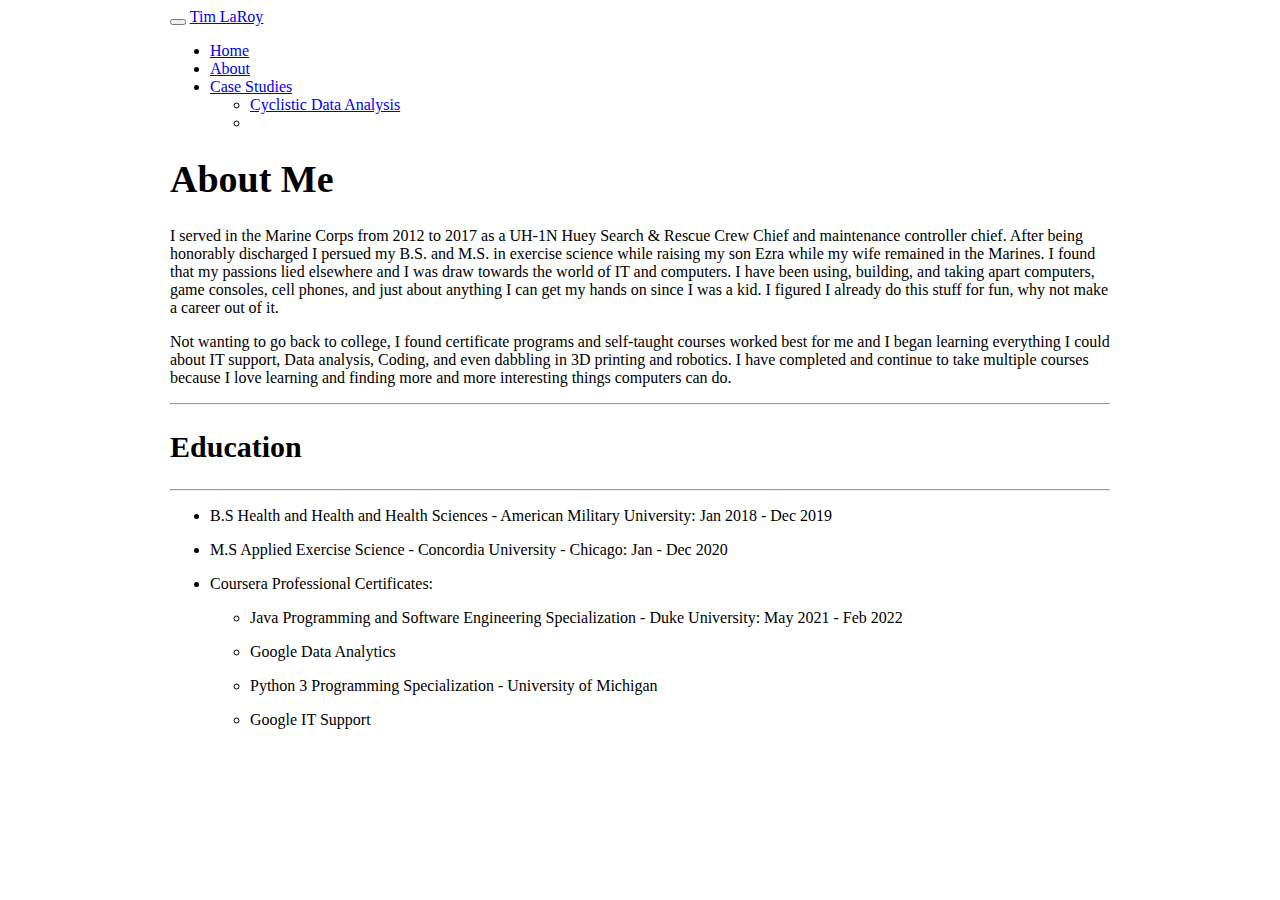
==== about.html @ 833f99ba "Add files via upload" ====
<!DOCTYPE html>

<html>

<head>

<meta charset="utf-8" />
<meta name="generator" content="pandoc" />
<meta http-equiv="X-UA-Compatible" content="IE=EDGE" />




<title>About Me</title>

<script src="site_libs/header-attrs-2.14/header-attrs.js"></script>
<script src="site_libs/jquery-3.6.0/jquery-3.6.0.min.js"></script>
<meta name="viewport" content="width=device-width, initial-scale=1" />
<link href="site_libs/bootstrap-3.3.5/css/bootstrap.min.css" rel="stylesheet" />
<script src="site_libs/bootstrap-3.3.5/js/bootstrap.min.js"></script>
<script src="site_libs/bootstrap-3.3.5/shim/html5shiv.min.js"></script>
<script src="site_libs/bootstrap-3.3.5/shim/respond.min.js"></script>
<style>h1 {font-size: 34px;}
       h1.title {font-size: 38px;}
       h2 {font-size: 30px;}
       h3 {font-size: 24px;}
       h4 {font-size: 18px;}
       h5 {font-size: 16px;}
       h6 {font-size: 12px;}
       code {color: inherit; background-color: rgba(0, 0, 0, 0.04);}
       pre:not([class]) { background-color: white }</style>
<script src="site_libs/navigation-1.1/tabsets.js"></script>
<link href="site_libs/highlightjs-9.12.0/default.css" rel="stylesheet" />
<script src="site_libs/highlightjs-9.12.0/highlight.js"></script>

<style type="text/css">
  code{white-space: pre-wrap;}
  span.smallcaps{font-variant: small-caps;}
  span.underline{text-decoration: underline;}
  div.column{display: inline-block; vertical-align: top; width: 50%;}
  div.hanging-indent{margin-left: 1.5em; text-indent: -1.5em;}
  ul.task-list{list-style: none;}
    </style>

<style type="text/css">code{white-space: pre;}</style>
<script type="text/javascript">
if (window.hljs) {
  hljs.configure({languages: []});
  hljs.initHighlightingOnLoad();
  if (document.readyState && document.readyState === "complete") {
    window.setTimeout(function() { hljs.initHighlighting(); }, 0);
  }
}
</script>









<style type = "text/css">
.main-container {
  max-width: 940px;
  margin-left: auto;
  margin-right: auto;
}
img {
  max-width:100%;
}
.tabbed-pane {
  padding-top: 12px;
}
.html-widget {
  margin-bottom: 20px;
}
button.code-folding-btn:focus {
  outline: none;
}
summary {
  display: list-item;
}
details > summary > p:only-child {
  display: inline;
}
pre code {
  padding: 0;
}
</style>


<style type="text/css">
.dropdown-submenu {
  position: relative;
}
.dropdown-submenu>.dropdown-menu {
  top: 0;
  left: 100%;
  margin-top: -6px;
  margin-left: -1px;
  border-radius: 0 6px 6px 6px;
}
.dropdown-submenu:hover>.dropdown-menu {
  display: block;
}
.dropdown-submenu>a:after {
  display: block;
  content: " ";
  float: right;
  width: 0;
  height: 0;
  border-color: transparent;
  border-style: solid;
  border-width: 5px 0 5px 5px;
  border-left-color: #cccccc;
  margin-top: 5px;
  margin-right: -10px;
}
.dropdown-submenu:hover>a:after {
  border-left-color: #adb5bd;
}
.dropdown-submenu.pull-left {
  float: none;
}
.dropdown-submenu.pull-left>.dropdown-menu {
  left: -100%;
  margin-left: 10px;
  border-radius: 6px 0 6px 6px;
}
</style>

<script type="text/javascript">
// manage active state of menu based on current page
$(document).ready(function () {
  // active menu anchor
  href = window.location.pathname
  href = href.substr(href.lastIndexOf('/') + 1)
  if (href === "")
    href = "index.html";
  var menuAnchor = $('a[href="' + href + '"]');

  // mark it active
  menuAnchor.tab('show');

  // if it's got a parent navbar menu mark it active as well
  menuAnchor.closest('li.dropdown').addClass('active');

  // Navbar adjustments
  var navHeight = $(".navbar").first().height() + 15;
  var style = document.createElement('style');
  var pt = "padding-top: " + navHeight + "px; ";
  var mt = "margin-top: -" + navHeight + "px; ";
  var css = "";
  // offset scroll position for anchor links (for fixed navbar)
  for (var i = 1; i <= 6; i++) {
    css += ".section h" + i + "{ " + pt + mt + "}\n";
  }
  style.innerHTML = "body {" + pt + "padding-bottom: 40px; }\n" + css;
  document.head.appendChild(style);
});
</script>

<!-- tabsets -->

<style type="text/css">
.tabset-dropdown > .nav-tabs {
  display: inline-table;
  max-height: 500px;
  min-height: 44px;
  overflow-y: auto;
  border: 1px solid #ddd;
  border-radius: 4px;
}

.tabset-dropdown > .nav-tabs > li.active:before {
  content: "";
  font-family: 'Glyphicons Halflings';
  display: inline-block;
  padding: 10px;
  border-right: 1px solid #ddd;
}

.tabset-dropdown > .nav-tabs.nav-tabs-open > li.active:before {
  content: "&#xe258;";
  border: none;
}

.tabset-dropdown > .nav-tabs.nav-tabs-open:before {
  content: "";
  font-family: 'Glyphicons Halflings';
  display: inline-block;
  padding: 10px;
  border-right: 1px solid #ddd;
}

.tabset-dropdown > .nav-tabs > li.active {
  display: block;
}

.tabset-dropdown > .nav-tabs > li > a,
.tabset-dropdown > .nav-tabs > li > a:focus,
.tabset-dropdown > .nav-tabs > li > a:hover {
  border: none;
  display: inline-block;
  border-radius: 4px;
  background-color: transparent;
}

.tabset-dropdown > .nav-tabs.nav-tabs-open > li {
  display: block;
  float: none;
}

.tabset-dropdown > .nav-tabs > li {
  display: none;
}
</style>

<!-- code folding -->




</head>

<body>


<div class="container-fluid main-container">




<div class="navbar navbar-inverse  navbar-fixed-top" role="navigation">
  <div class="container">
    <div class="navbar-header">
      <button type="button" class="navbar-toggle collapsed" data-toggle="collapse" data-bs-toggle="collapse" data-target="#navbar" data-bs-target="#navbar">
        <span class="icon-bar"></span>
        <span class="icon-bar"></span>
        <span class="icon-bar"></span>
      </button>
      <a class="navbar-brand" href="index.html">Tim LaRoy</a>
    </div>
    <div id="navbar" class="navbar-collapse collapse">
      <ul class="nav navbar-nav">
        
      </ul>
      <ul class="nav navbar-nav navbar-right">
        <li>
  <a href="index.html">Home</a>
</li>
<li>
  <a href="about.html">About</a>
</li>
<li class="dropdown">
  <a href="#" class="dropdown-toggle" data-toggle="dropdown" role="button" data-bs-toggle="dropdown" aria-expanded="false">
    Case Studies
     
    <span class="caret"></span>
  </a>
  <ul class="dropdown-menu" role="menu">
    <li>
      <a href="cyclistic_case_study.html">Cyclistic Data Analysis</a>
    </li>
    <li class="divider"></li>
  </ul>
</li>
      </ul>
    </div><!--/.nav-collapse -->
  </div><!--/.container -->
</div><!--/.navbar -->

<div id="header">



<h1 class="title toc-ignore">About Me</h1>

</div>


<p>I served in the Marine Corps from 2012 to 2017 as a UH-1N Huey Search
&amp; Rescue Crew Chief and maintenance controller chief. After being
honorably discharged I persued my B.S. and M.S. in exercise science
while raising my son Ezra while my wife remained in the Marines. I found
that my passions lied elsewhere and I was draw towards the world of IT
and computers. I have been using, building, and taking apart computers,
game consoles, cell phones, and just about anything I can get my hands
on since I was a kid. I figured I already do this stuff for fun, why not
make a career out of it.</p>
<p>Not wanting to go back to college, I found certificate programs and
self-taught courses worked best for me and I began learning everything I
could about IT support, Data analysis, Coding, and even dabbling in 3D
printing and robotics. I have completed and continue to take multiple
courses because I love learning and finding more and more interesting
things computers can do.</p>
<hr />
<div id="education" class="section level2">
<h2>Education</h2>
<hr />
<ul>
<li><p>B.S Health and Health and Health Sciences - American Military
University: Jan 2018 - Dec 2019</p></li>
<li><p>M.S Applied Exercise Science - Concordia University - Chicago:
Jan - Dec 2020</p></li>
<li><p>Coursera Professional Certificates:</p>
<ul>
<li><p>Java Programming and Software Engineering Specialization - Duke
University: May 2021 - Feb 2022</p></li>
<li><p>Google Data Analytics</p></li>
<li><p>Python 3 Programming Specialization - University of
Michigan</p></li>
<li><p>Google IT Support</p></li>
</ul></li>
</ul>
</div>




</div>

<script>

// add bootstrap table styles to pandoc tables
function bootstrapStylePandocTables() {
  $('tr.odd').parent('tbody').parent('table').addClass('table table-condensed');
}
$(document).ready(function () {
  bootstrapStylePandocTables();
});


</script>

<!-- tabsets -->

<script>
$(document).ready(function () {
  window.buildTabsets("TOC");
});

$(document).ready(function () {
  $('.tabset-dropdown > .nav-tabs > li').click(function () {
    $(this).parent().toggleClass('nav-tabs-open');
  });
});
</script>

<!-- code folding -->


<!-- dynamically load mathjax for compatibility with self-contained -->
<script>
  (function () {
    var script = document.createElement("script");
    script.type = "text/javascript";
    script.src  = "https://mathjax.rstudio.com/latest/MathJax.js?config=TeX-AMS-MML_HTMLorMML";
    document.getElementsByTagName("head")[0].appendChild(script);
  })();
</script>

</body>
</html>
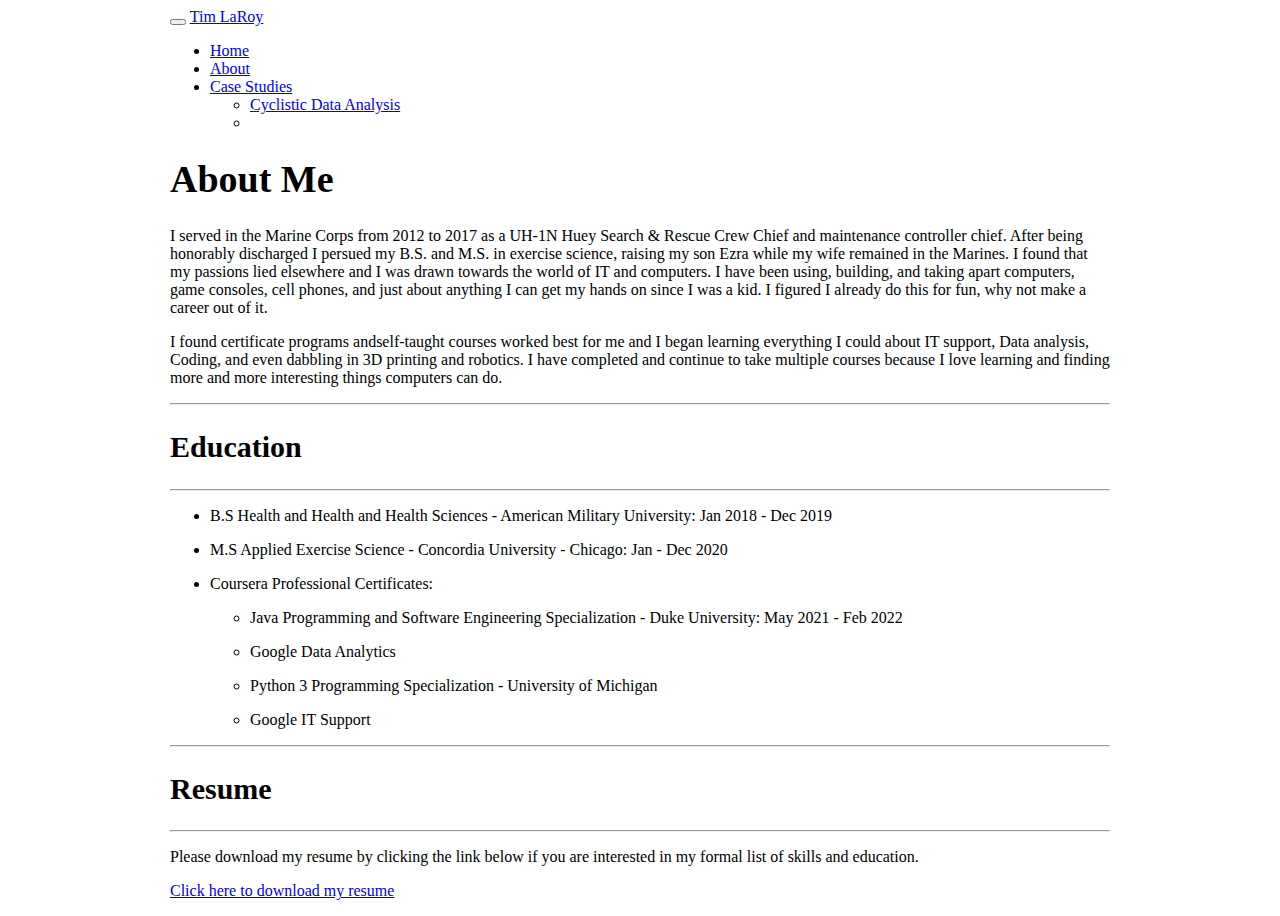
==== commit 7ad20730: "Update about.html" ====
--- a/about.html
+++ b/about.html
@@ -283,15 +283,15 @@
 
 <p>I served in the Marine Corps from 2012 to 2017 as a UH-1N Huey Search
 &amp; Rescue Crew Chief and maintenance controller chief. After being
-honorably discharged I persued my B.S. and M.S. in exercise science
-while raising my son Ezra while my wife remained in the Marines. I found
-that my passions lied elsewhere and I was draw towards the world of IT
+honorably discharged I persued my B.S. and M.S. in exercise science, 
+raising my son Ezra while my wife remained in the Marines. I found
+that my passions lied elsewhere and I was drawn towards the world of IT
 and computers. I have been using, building, and taking apart computers,
 game consoles, cell phones, and just about anything I can get my hands
-on since I was a kid. I figured I already do this stuff for fun, why not
+on since I was a kid. I figured I already do this for fun, why not
 make a career out of it.</p>
-<p>Not wanting to go back to college, I found certificate programs and
-self-taught courses worked best for me and I began learning everything I
+<p>I found certificate programs andself-taught courses worked best for
+me and I began learning everything I
 could about IT support, Data analysis, Coding, and even dabbling in 3D
 printing and robotics. I have completed and continue to take multiple
 courses because I love learning and finding more and more interesting
@@ -315,6 +315,13 @@
 <li><p>Google IT Support</p></li>
 </ul></li>
 </ul>
+<hr />
+<div id="resume" class="section level2">
+<h2>Resume</h2>
+<hr />
+<p>Please download my resume by clicking the link below if you are interested
+       in my formal list of skills and education.</p>
+       <p><a href = "2021.Resume (1).pdf">Click here to download my resume</a></p>
 </div>
 
 
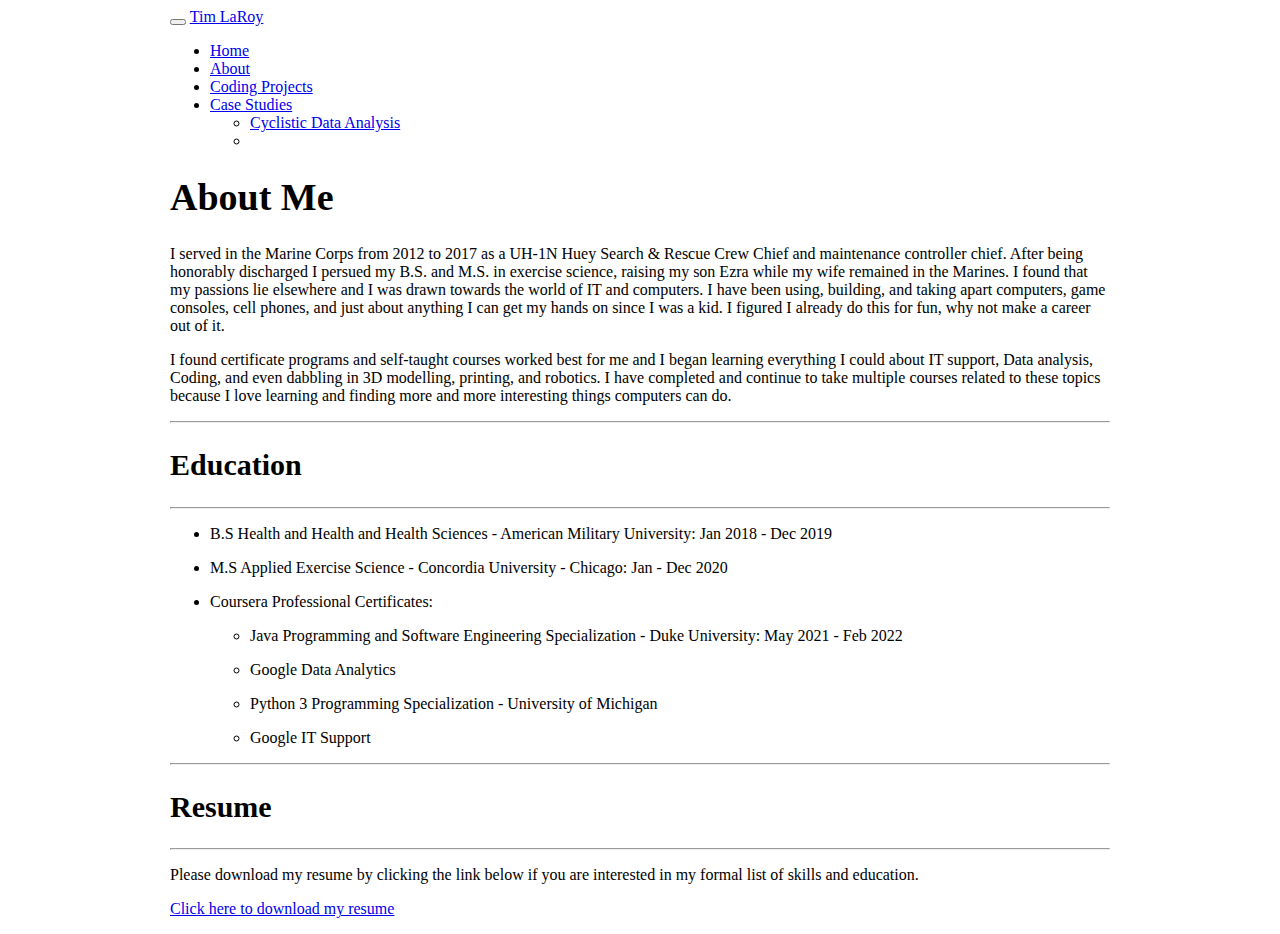
==== commit 023030b7: "Update about.html" ====
--- a/about.html
+++ b/about.html
@@ -254,6 +254,9 @@
 <li>
   <a href="about.html">About</a>
 </li>
+<li>
+       <a href="python_projects_page">Coding Projects</a>  
+</li>
 <li class="dropdown">
   <a href="#" class="dropdown-toggle" data-toggle="dropdown" role="button" data-bs-toggle="dropdown" aria-expanded="false">
     Case Studies
@@ -285,16 +288,16 @@
 &amp; Rescue Crew Chief and maintenance controller chief. After being
 honorably discharged I persued my B.S. and M.S. in exercise science, 
 raising my son Ezra while my wife remained in the Marines. I found
-that my passions lied elsewhere and I was drawn towards the world of IT
+that my passions lie elsewhere and I was drawn towards the world of IT
 and computers. I have been using, building, and taking apart computers,
 game consoles, cell phones, and just about anything I can get my hands
 on since I was a kid. I figured I already do this for fun, why not
 make a career out of it.</p>
-<p>I found certificate programs andself-taught courses worked best for
+<p>I found certificate programs and self-taught courses worked best for
 me and I began learning everything I
-could about IT support, Data analysis, Coding, and even dabbling in 3D
-printing and robotics. I have completed and continue to take multiple
-courses because I love learning and finding more and more interesting
+could about IT support, Data analysis, Coding, and even dabbling in 3D modelling,
+printing, and robotics. I have completed and continue to take multiple
+courses related to these topics because I love learning and finding more and more interesting
 things computers can do.</p>
 <hr />
 <div id="education" class="section level2">
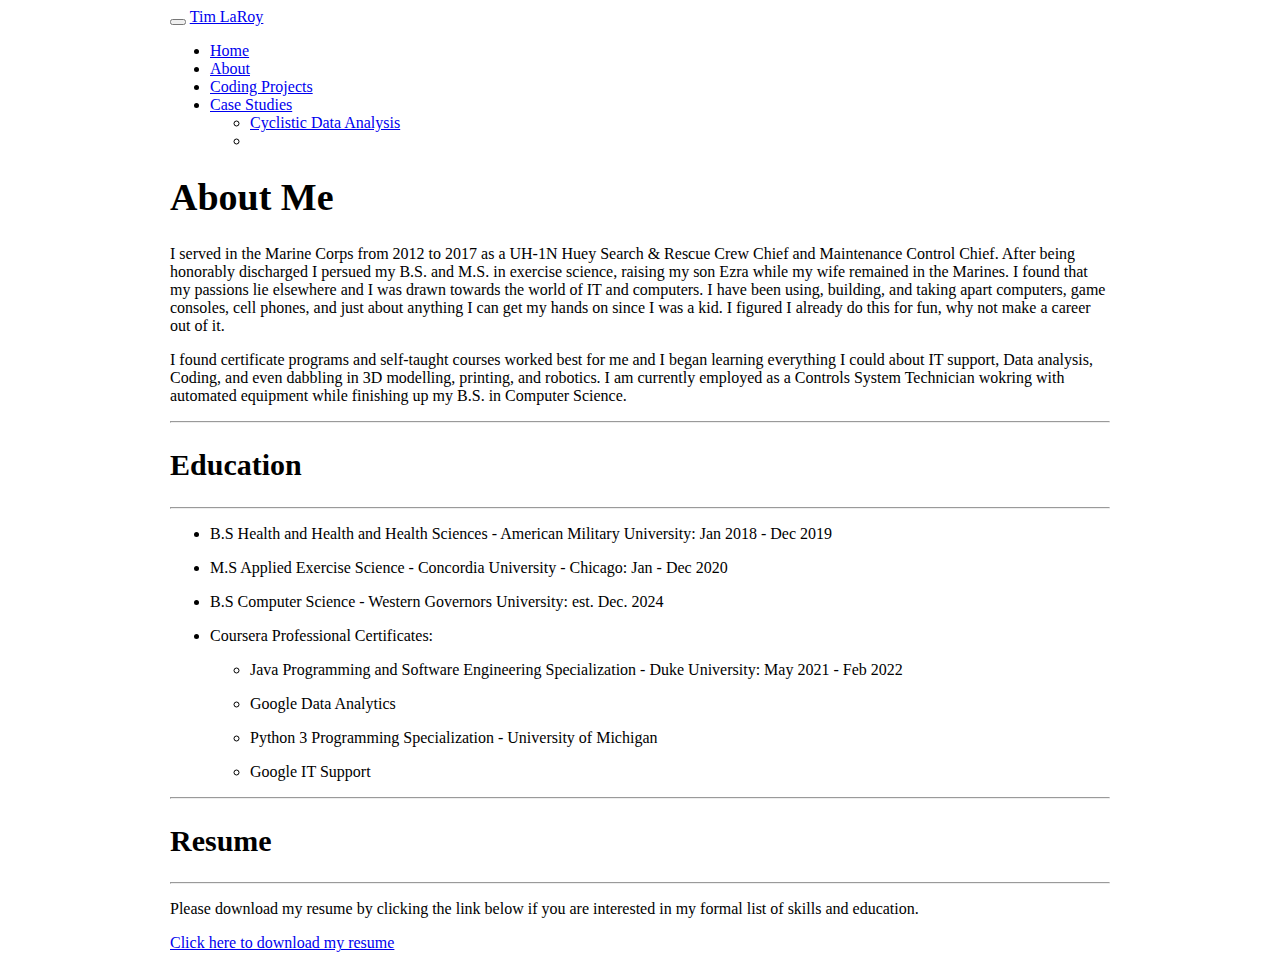
==== commit 64f123bb: "Update about.html" ====
--- a/about.html
+++ b/about.html
@@ -255,7 +255,7 @@
   <a href="about.html">About</a>
 </li>
 <li>
-       <a href="python_projects_page">Coding Projects</a>  
+       <a href="project_page">Coding Projects</a>  
 </li>
 <li class="dropdown">
   <a href="#" class="dropdown-toggle" data-toggle="dropdown" role="button" data-bs-toggle="dropdown" aria-expanded="false">
@@ -285,7 +285,7 @@
 
 
 <p>I served in the Marine Corps from 2012 to 2017 as a UH-1N Huey Search
-&amp; Rescue Crew Chief and maintenance controller chief. After being
+&amp; Rescue Crew Chief and Maintenance Control Chief. After being
 honorably discharged I persued my B.S. and M.S. in exercise science, 
 raising my son Ezra while my wife remained in the Marines. I found
 that my passions lie elsewhere and I was drawn towards the world of IT
@@ -296,9 +296,8 @@
 <p>I found certificate programs and self-taught courses worked best for
 me and I began learning everything I
 could about IT support, Data analysis, Coding, and even dabbling in 3D modelling,
-printing, and robotics. I have completed and continue to take multiple
-courses related to these topics because I love learning and finding more and more interesting
-things computers can do.</p>
+printing, and robotics. I am currently employed as a Controls System Technician wokring
+with automated equipment while finishing up my B.S. in Computer Science.</p>
 <hr />
 <div id="education" class="section level2">
 <h2>Education</h2>
@@ -308,6 +307,8 @@
 University: Jan 2018 - Dec 2019</p></li>
 <li><p>M.S Applied Exercise Science - Concordia University - Chicago:
 Jan - Dec 2020</p></li>
+<li><p>B.S Computer Science - Western Governors University:
+est. Dec. 2024</p></li>
 <li><p>Coursera Professional Certificates:</p>
 <ul>
 <li><p>Java Programming and Software Engineering Specialization - Duke
